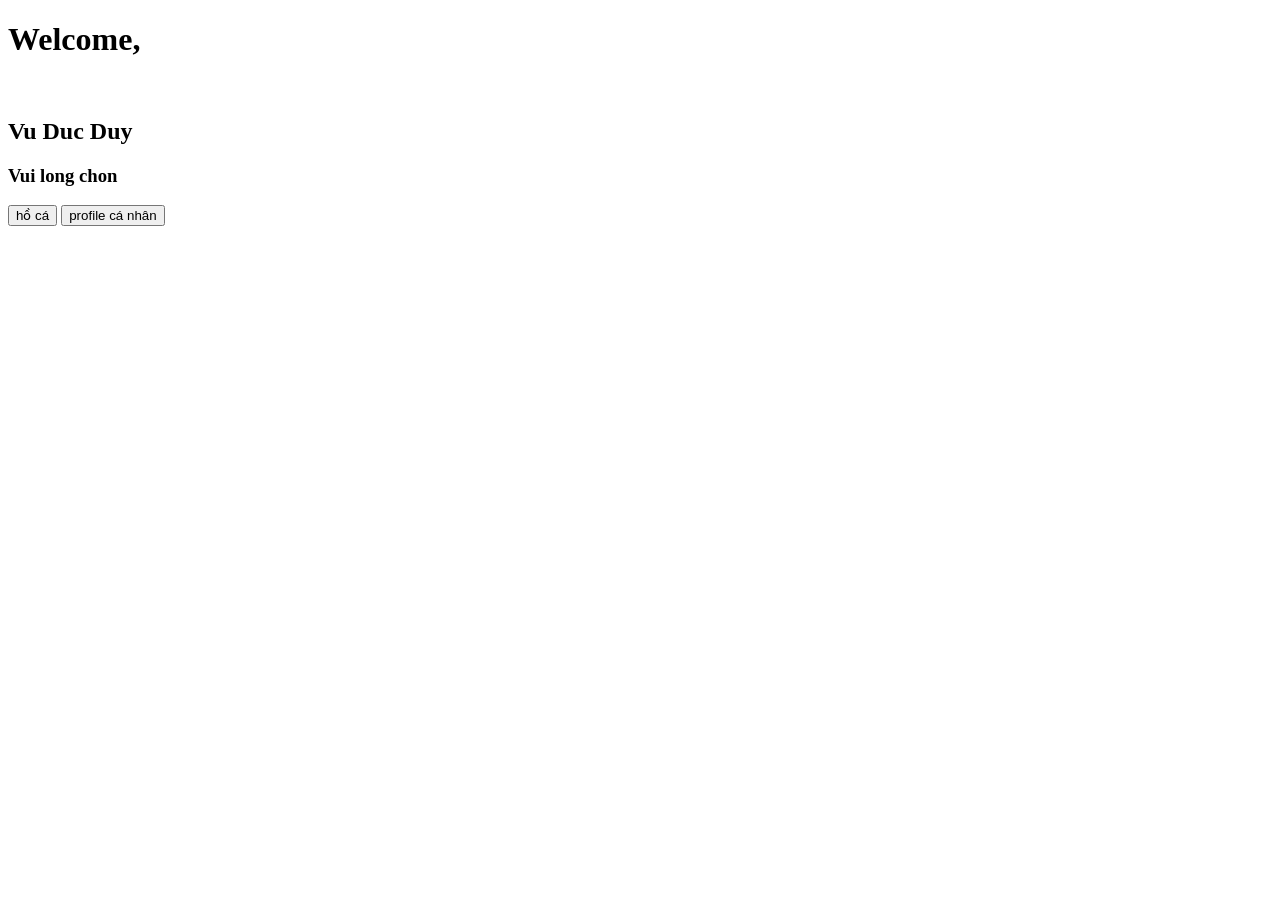
==== index.html @ e82ed11c "Create index.html" ====
<!DOCTYPE html>
<html lang="vi">
<head>
  <meta charset="UTF-8">
  <meta name="viewport" content="width=device-width, initial-scale=1.0">
  <link rel="stylesheet" href="dep.css">
  <title>Trang cá nhân</title>
  <link rel="icon" href="icon.png" type="image/icon type">
  <style>
    body{ background-image: url("nen.jpg");
        background-repeat: no-repeat
        }
  </style>
</head>
<body>
  <div class="khoi">
    <h1>Welcome,</h1><br>
    <h2>Vu Duc Duy</h2>
    <h3>Vui long chon</h3>
    </div>
  <div class="khoi_1">
    <button type="button" onclick="window.location.href='aquarium/hoca.html'">
      hồ cá
    </button>
    <button type="button" onclick="window.location.href='CV/cv.html'">
        profile cá nhân
    </button>
  </div>
  <script src="js.js"></script>
</body>
</html>
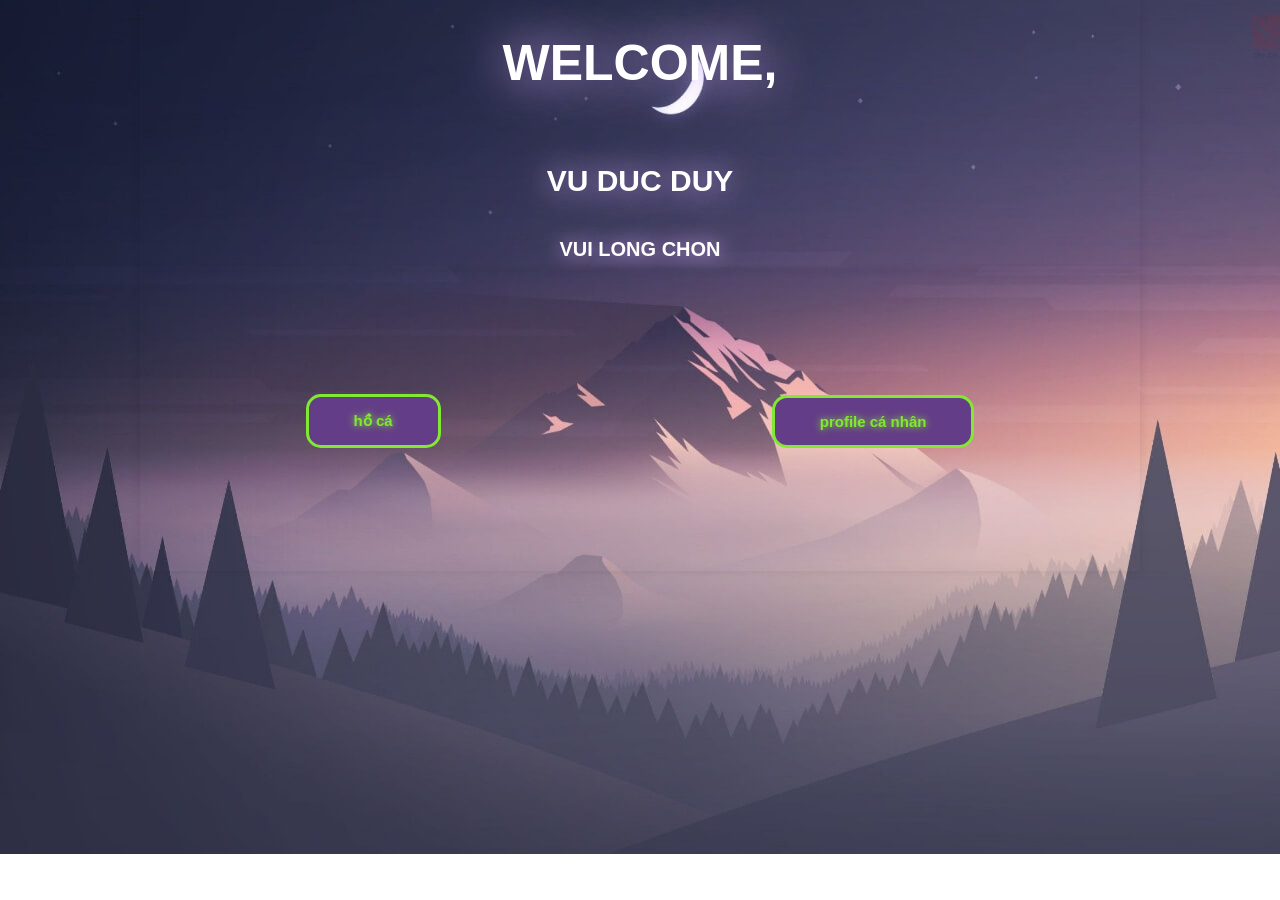
==== commit e39f0219: "Update index.html" ====
--- a/index.html
+++ b/index.html
@@ -5,7 +5,7 @@
   <meta name="viewport" content="width=device-width, initial-scale=1.0">
   <link rel="stylesheet" href="dep.css">
   <title>Trang cá nhân</title>
-  <link rel="icon" href="icon.png" type="image/icon type">
+  <link rel="icon" href="icon.png" type="image/png">
   <style>
     body{ background-image: url("nen.jpg");
         background-repeat: no-repeat
--- a/dep.css
+++ b/dep.css
@@ -0,0 +1,120 @@
+
+body{
+    margin: 0;
+    padding: 0;
+}
+a {
+  text-decoration: none;
+  color: #3ce90c;
+}
+a i {
+  margin-right: 5px;
+  font-size: 20px;
+}
+.khoi_1{
+    display: flex;
+    font-family: Verdana, Geneva, Tahoma, sans-serif;
+    box-sizing: border-box;
+    height: 300px;
+    margin: auto;
+    width: 1000px;
+    max-width: 100%;
+    box-shadow: 0 0 10px rgba(0, 0, 0, 0.1);
+    align-items: center;
+    justify-content: space-around;
+}
+.khoi{
+    display: flex;
+    font-family: Verdana, Geneva, Tahoma, sans-serif;
+    box-sizing: border-box;
+    height: auto;
+    margin: auto;
+    width: 1000px;
+    max-width: 100%;
+    box-shadow: 0 0 10px rgba(0, 0, 0, 0.1);
+    align-items: center;
+    justify-content: center;
+    flex-direction: column;
+}
+    button {
+        font-family: comic sans ms, cursive, sans-serif;
+      --glow-color: rgb(129, 233, 49);
+      --btn-color: rgb(100, 61, 136);
+      border: 0.25em solid var(--glow-color);
+      padding: 1em 3em;
+      color: var(--glow-color);
+      font-size: 15px;
+      font-weight: bold;
+      cursor: pointer;
+      background-color: var(--btn-color);
+      border-radius: 1em;
+      outline: none;
+      box-shadow: 0 0 1em 0.25em var(--glow-color),
+        0 0 4em 1em var(--glow-spread-color),
+        inset 0 0 0.74em 0.25em var(--glow-color);
+      text-shadow: 0 0 0.5em var(--glow-color);
+      position: relative;
+      transition: all 0.3s;
+    }
+
+    button::after {
+      pointer-events: none;
+      content: "";
+      position: absolute;
+      top: 120%;
+      left: 0;
+      height: 100%;
+      width: 100%;
+      background-color: var(--glow-spread-color);
+      filter: blur(2em);
+      opacity: 0.7;
+      transform: perspective(1.5em) rotateX(35deg) scale(1, 0.6);
+    }
+
+    button:hover {
+      color: var(--btn-color);
+      background-color: var(--glow-color);
+      box-shadow: 0 0 1em 0.25em var(--glow-color),
+      0 0 4em 2em var(--glow-spread-color),
+      inset 0 0 0.75em 0.25em var(--glow-color);
+      transform: scale(1.1);
+    }
+h1{
+    text-align: center;
+    color: rgb(255, 255, 255);
+    text-shadow: 0 0 10px rgb(191, 123, 255);
+    --glow-color: rgb(217, 176, 255);
+    --glow-spread-color: rgba(191, 123, 255, 0.781);
+    --enhanced-glow-color: rgb(231, 206, 255);
+    font-size: 50px;
+    font-family: comic sans ms, cursive, sans-serif;
+    text-transform: uppercase;
+    margin-bottom: 30px;
+    text-shadow: 0 0 1em var(--glow-color);
+}
+h2{
+    text-align: center;
+    color: rgb(255, 255, 255);
+    text-shadow: 0 0 10px rgb(191, 123, 255);
+    --glow-color: rgb(217, 176, 255);
+    --glow-spread-color: rgba(191, 123, 255, 0.781);
+    --enhanced-glow-color: rgb(231, 206, 255);
+    font-size: 30px;
+    font-family: comic sans ms, cursive, sans-serif;
+    text-transform: uppercase;
+    margin-bottom: 20px;
+    text-shadow: 0 0 1em var(--glow-color);
+}
+h3{
+    text-align: center;
+    color: rgb(255, 255, 255);
+    text-shadow: 0 0 10px rgb(191, 123, 255);
+    --glow-color: rgb(217, 176, 255);
+    --glow-spread-color: rgba(191, 123, 255, 0.781);
+    --enhanced-glow-color: rgb(231, 206, 255);
+    font-size: 20px;
+    font-family: comic sans ms, cursive, sans-serif;
+    text-transform: uppercase;
+    margin-bottom: 10px;
+    text-shadow: 0 0 1em var(--glow-color);
+}
